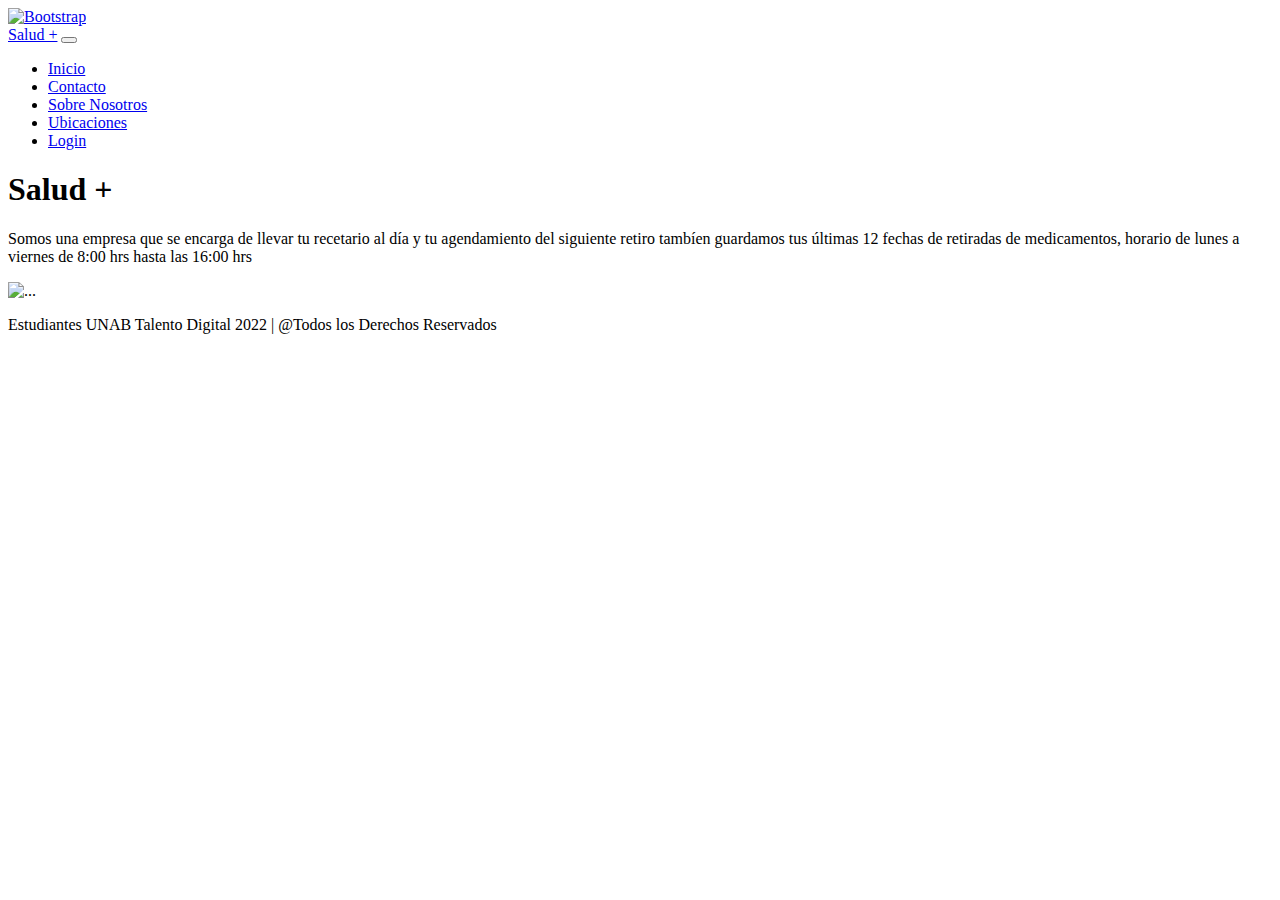
==== index.html @ f3b81eb1 "cambios carpeta de proyecto" ====
<!DOCTYPE html>
<html lang="en">
  <head>
    <meta charset="UTF-8">
    <meta http-equiv="X-UA-Compatible" content="IE=edge">
    <meta name="viewport" content="width=device-width, initial-scale=1.0">
    <link rel="stylesheet" href="css/stilo.css">
    <link rel="stylesheet" href="/bootstrap/css/bootstrap.min.css">
    <script src="/bootstrap/js/bootstrap.bundle.min.js"></script>
    <script src="/prueba.js"></script>
    <title>Salud+</title>
  </head>
  <body>
    <header>
      <nav class="navbar navbar-expand-lg bg-body-tertiary"> <!--modo oscuro navbar= data-bs-theme="dark"-->
        <div class="container-fluid">
          <nav class="navbar bg-body-tertiary">
            <div class="container">
              <a class="navbar-brand" href="#">
                <img class="imgnavbar" src="/img/103387.png"
                  alt="Bootstrap">
              </a>
            </div>
          </nav>
          <a class="navbar-brand" href="#">Salud +</a>
          <button class="navbar-toggler"
            type="button"
            data-bs-toggle="collapse"
            data-bs-target="#navbarTogglerDemo02"
            aria-controls="navbarTogglerDemo02"
            aria-expanded="false"
            aria-label="Toggle navigation">
            <span class="navbar-toggler-icon"></span>
          </button>
          <div class="collapse navbar-collapse" id="navbarTogglerDemo02">
            <ul class="navbar-nav me-aut o mb-1 mb-lg-0">
              <li class="nav-item">
                <a class="nav-link active"
                  aria-current="page"
                  href="#">Inicio</a>
              </li>
              <li class="nav-item">
                <a class="nav-link" href="/pages/contacto.html">Contacto</a>
              </li>
              <li class="nav-item">
                <a class="nav-link" href="/pages/about.html">Sobre Nosotros</a>
              </li>
              <li class="nav-item">
                <a class="nav-link" href="/pages/ubicaciones.html">Ubicaciones</a>
              </li>
              <li class="nav-item-login">
                <a class="btn btn-primary" href="/pages/login.html" role="button">Login</a>
              </li>
            </ul>
          </div>
        </div>
      </nav>
    </header>
    <main>
      <section>
        <h1>Salud +</h1>
      </section>
      <section>
        <p>Somos una empresa que se encarga de llevar tu recetario al día y tu agendamiento del siguiente retiro
          tambíen guardamos tus últimas 12 fechas de retiradas de medicamentos, horario de lunes a viernes de 8:00 hrs hasta las 
          16:00 hrs
        </p>
      </section>
      <section class="img">
        <img src="img/medic.jpg" class="img-fluid" alt="...">
      </section>
    </main>
  </body>
  <footer>
    <p>Estudiantes UNAB Talento Digital 2022 | @Todos los Derechos
      Reservados</p>
  </footer>
</html>
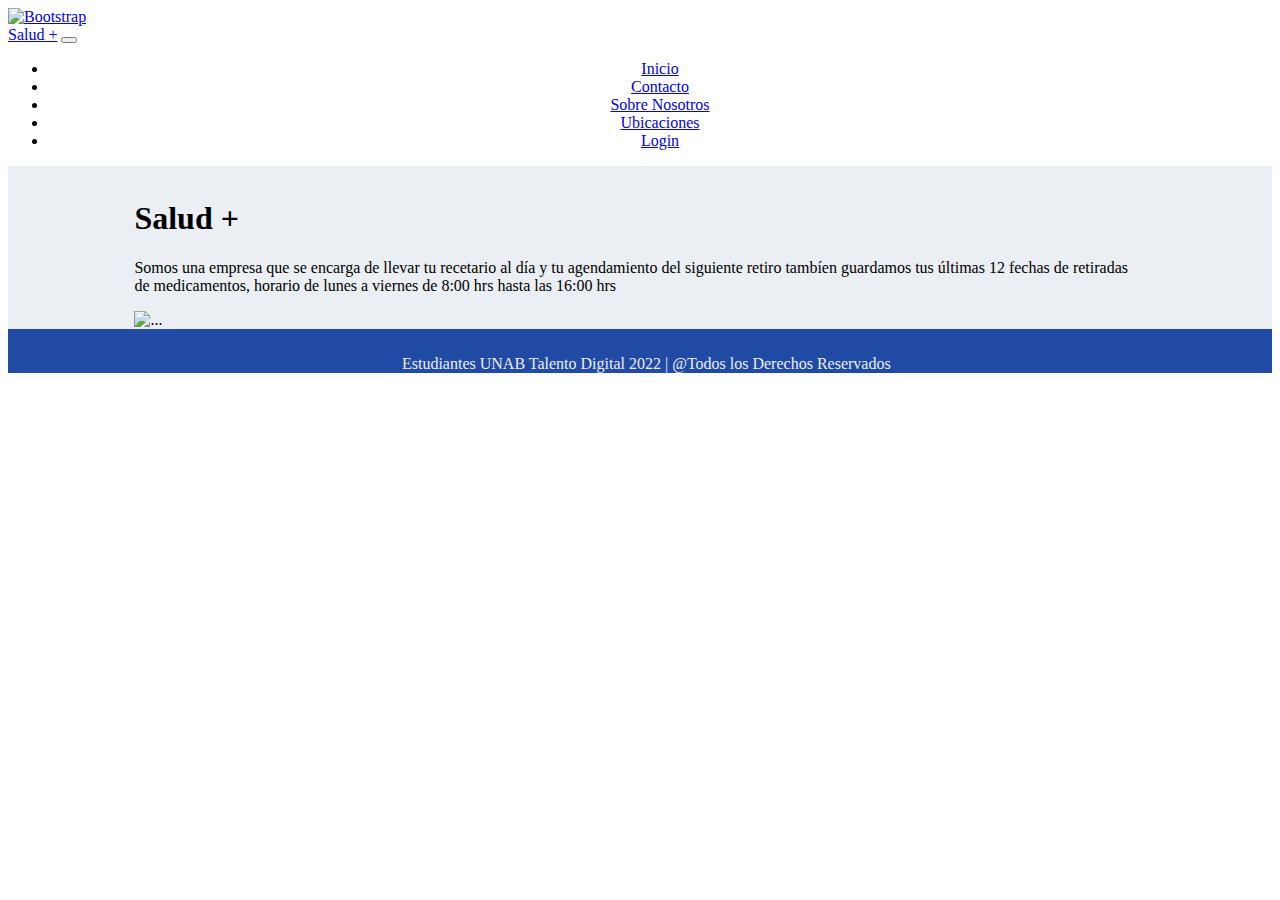
==== commit 5c3f84ca: "a" ====
--- a/index.html
+++ b/index.html
@@ -1,5 +1,5 @@
 <!DOCTYPE html>
-<html lang="en">
+<html lang="es">
   <head>
     <meta charset="UTF-8">
     <meta http-equiv="X-UA-Compatible" content="IE=edge">
@@ -7,12 +7,11 @@
     <link rel="stylesheet" href="css/stilo.css">
     <link rel="stylesheet" href="/bootstrap/css/bootstrap.min.css">
     <script src="/bootstrap/js/bootstrap.bundle.min.js"></script>
-    <script src="/prueba.js"></script>
     <title>Salud+</title>
   </head>
   <body>
     <header>
-      <nav class="navbar navbar-expand-lg bg-body-tertiary"> <!--modo oscuro navbar= data-bs-theme="dark"-->
+      <nav class="navbar navbar-expand-lg bg-body-tertiary"> <!--modo oscuro navbar-->
         <div class="container-fluid">
           <nav class="navbar bg-body-tertiary">
             <div class="container">
--- a/css/stilo.css
+++ b/css/stilo.css
@@ -0,0 +1,51 @@
+
+ .nav-item-login {
+    text-align: center;
+    
+ }
+main {
+    padding-top: 1%;
+    padding-right: 10%;
+    padding-left: 10%;
+    align-items: center;
+    background-color:#ebeef2;
+    
+}
+
+footer {
+    color: #ebeef2;
+    height: 50%;
+    padding-top: 10px;
+    padding-left: 1%;
+    margin: 0px;
+    background-color: rgb(32, 74, 163);
+    text-align: center;
+}
+.imgnavbar {    
+    height: 30px;
+    width: 30px;
+}
+img {
+    width: 700px ;
+    height: 400px;
+    
+}
+
+ .nav-item {
+    text-align: center;
+ }
+
+
+section img {
+    
+    width: 700px !important;
+    height: 400px !important;
+}
+
+ /* .carrusel {
+    height: 400px;
+    padding-top: 7%;
+    width: 400px;
+}  */
+ 
+
